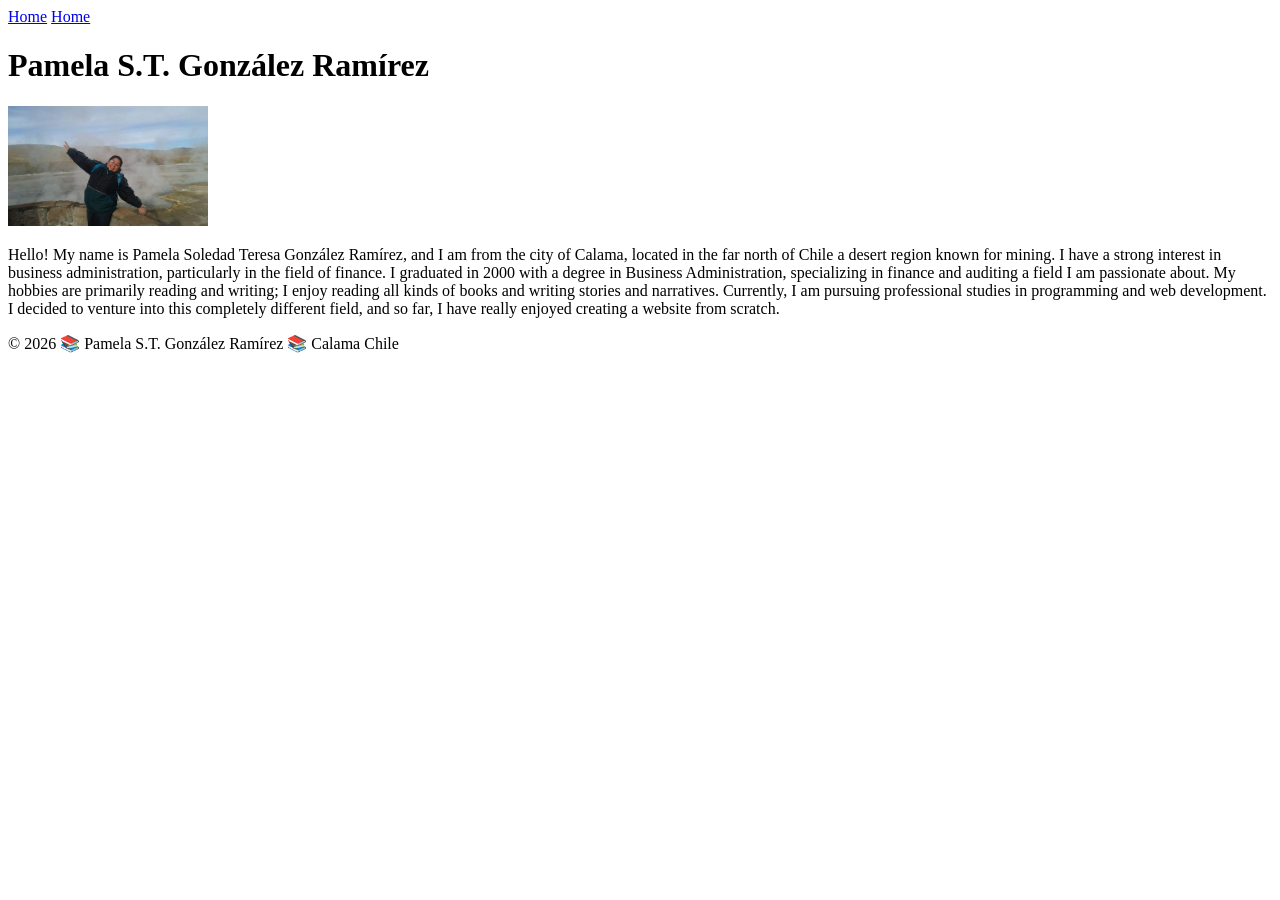
==== index.html @ 1547ae6b "W01 Complete" ====
<!DOCTYPE html>
<html lang="en-US">

<head>
    <meta charset="UTF-8">
    <meta name="viewport" content="width=device-width, initial-scale=1.0">
    <title>Pamela S.T.González Ramírez | WDD 130</title>
</head>

<body>
    <header>
        <nav>
            <a href="#">Home</a>
            <a href="Rafting Website">Home</a>
        </nav>
    </header>
    <main>
        <h1>Pamela S.T. González Ramírez</h1>

        <img src="images/profile.jpg" alt=Hello, my name is Pamela Soledad Teresa González Ramírez."
          width="200">


        <p>Hello! My name is Pamela Soledad Teresa González Ramírez, and I am from the city of
            Calama,
            located
            in the far north of Chile a desert region known for mining. I have a strong interest in
            business
            administration, particularly in the field of finance. I graduated in 2000 with a degree
            in
            Business
            Administration, specializing in finance and auditing a field I am passionate about. My
            hobbies are
            primarily reading and writing; I enjoy reading all kinds of books and writing stories
            and
            narratives. Currently, I am pursuing professional studies in programming and web
            development. I
            decided to venture into this completely different field, and so far, I have really
            enjoyed
            creating
            a website from scratch.</p>
    </main>
    <footer>
        <p>&copy; 2026 📚 Pamela S.T. González Ramírez 📚 Calama Chile</p>
    </footer>
</body>

</html>
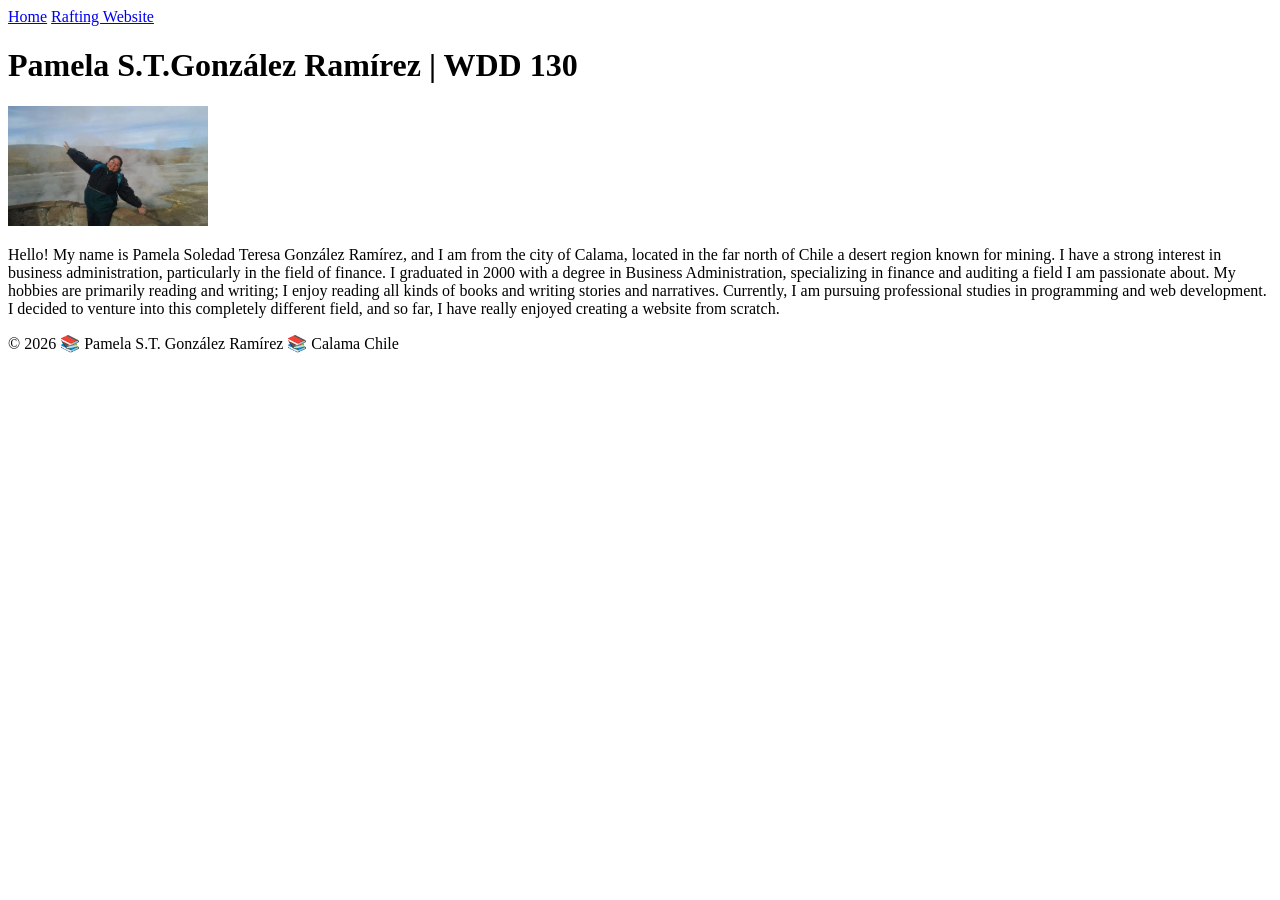
==== commit fd6d4e36: "Complete W1" ====
--- a/index.html
+++ b/index.html
@@ -11,14 +11,14 @@
     <header>
         <nav>
             <a href="#">Home</a>
-            <a href="Rafting Website">Home</a>
+            <a href="wwr/">Rafting Website</a>
         </nav>
     </header>
     <main>
-        <h1>Pamela S.T. González Ramírez</h1>
+        <h1>Pamela S.T.González Ramírez | WDD 130</h1>
 
-        <img src="images/profile.jpg" alt=Hello, my name is Pamela Soledad Teresa González Ramírez."
-          width="200">
+        <img src="images/profile.jpg"
+          alt="Hello, my name is Pamela Soledad Teresa González Ramírez." width="200">
 
 
         <p>Hello! My name is Pamela Soledad Teresa González Ramírez, and I am from the city of
@@ -45,4 +45,4 @@
     </footer>
 </body>
 
-</html>+<html>
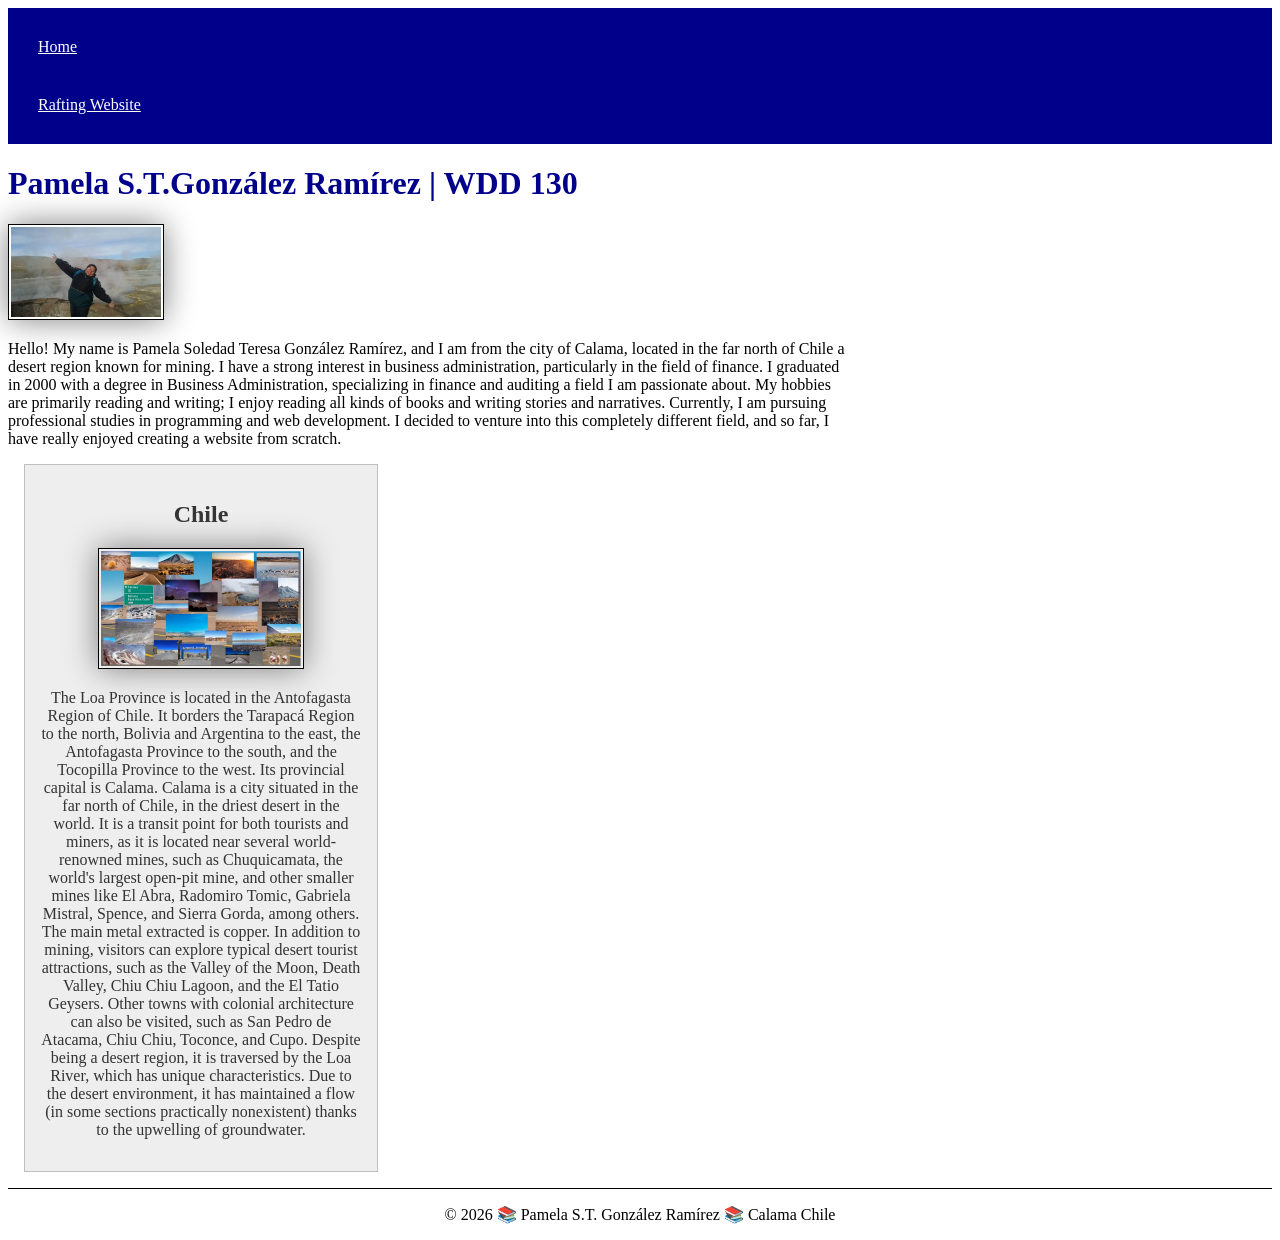
==== commit f20a8001: "w2 Complete ok" ====
--- a/index.html
+++ b/index.html
@@ -5,6 +5,11 @@
     <meta charset="UTF-8">
     <meta name="viewport" content="width=device-width, initial-scale=1.0">
     <title>Pamela S.T.González Ramírez | WDD 130</title>
+
+    <meta name="description"
+      content="Pamela Soledad Teresa González Ramírez, a student of WDD 130 (Web Fundamentals). This page presents my profile and my country, Chile, specifically my city, Calama.">
+    <meta name="author" content="Pamela S.T.González Ramírez">
+    <link rel="stylesheet" href="styles/styles.css">
 </head>
 
 <body>
@@ -15,6 +20,7 @@
         </nav>
     </header>
     <main>
+
         <h1>Pamela S.T.González Ramírez | WDD 130</h1>
 
         <img src="images/profile.jpg"
@@ -40,9 +46,46 @@
             creating
             a website from scratch.</p>
     </main>
+    <aside>
+        <h2>Chile</h2>
+
+        <img src="images/provincia-loa.webp" alt="The Loa Province">
+        <p>
+            The Loa Province is located in
+            the Antofagasta
+            Region of Chile. It borders the Tarapacá
+            Region to
+            the north, Bolivia and Argentina to the east, the Antofagasta Province to the south, and
+            the
+            Tocopilla Province to the west. Its provincial capital is Calama.
+            Calama is a city situated in the far north of Chile, in the driest desert in the world.
+            It
+            is a
+            transit point for both tourists and miners, as it is located near several world-renowned
+            mines, such
+            as Chuquicamata, the world's largest open-pit mine, and other smaller mines like El
+            Abra,
+            Radomiro
+            Tomic, Gabriela Mistral, Spence, and Sierra Gorda, among others. The main metal
+            extracted is
+            copper.
+            In addition to mining, visitors can explore typical desert tourist attractions, such as
+            the
+            Valley
+            of the Moon, Death Valley, Chiu Chiu Lagoon, and the El Tatio Geysers. Other towns with
+            colonial
+            architecture can also be visited, such as San Pedro de Atacama, Chiu Chiu, Toconce, and
+            Cupo.
+            Despite being a desert region, it is traversed by the Loa River, which has unique
+            characteristics.
+            Due to the desert environment, it has maintained a flow (in some sections practically
+            nonexistent)
+            thanks to the upwelling of groundwater.
+        </p>
+    </aside>
     <footer>
         <p>&copy; 2026 📚 Pamela S.T. González Ramírez 📚 Calama Chile</p>
     </footer>
 </body>
 
-<html>+</html>
--- a/styles/styles.css
+++ b/styles/styles.css
@@ -0,0 +1,56 @@
+nav {
+    background-color: darkblue;
+    padding: 10px;
+}
+
+nav a {
+    color: white;
+    display: block;
+    padding: 20px;
+}
+
+h1 {
+    color: darkblue;
+}
+
+main {
+    max-width: 840px;
+}
+
+main img {
+    width: 150px;
+    height: auto;
+}
+
+img {
+    width: 150px;
+    height: auto;
+    border: 1px solid black;
+    padding: 2px;
+    box-shadow: 0 0 30px gray;
+}
+
+aside {
+    width: 20rem;
+    margin: 1rem;
+    border: 1px solid rgb(0 0 0 / 0.2);
+    padding: 1rem;
+    background-color: #eee;
+    color: #333;
+    text-align: center;
+}
+
+aside img {
+    width: 200px;
+    height: auto;
+}
+
+p {
+    padding: 0;
+}
+
+footer {
+    margin-top: 15px;
+    border-top: 1px solid #000;
+    text-align: center;
+}
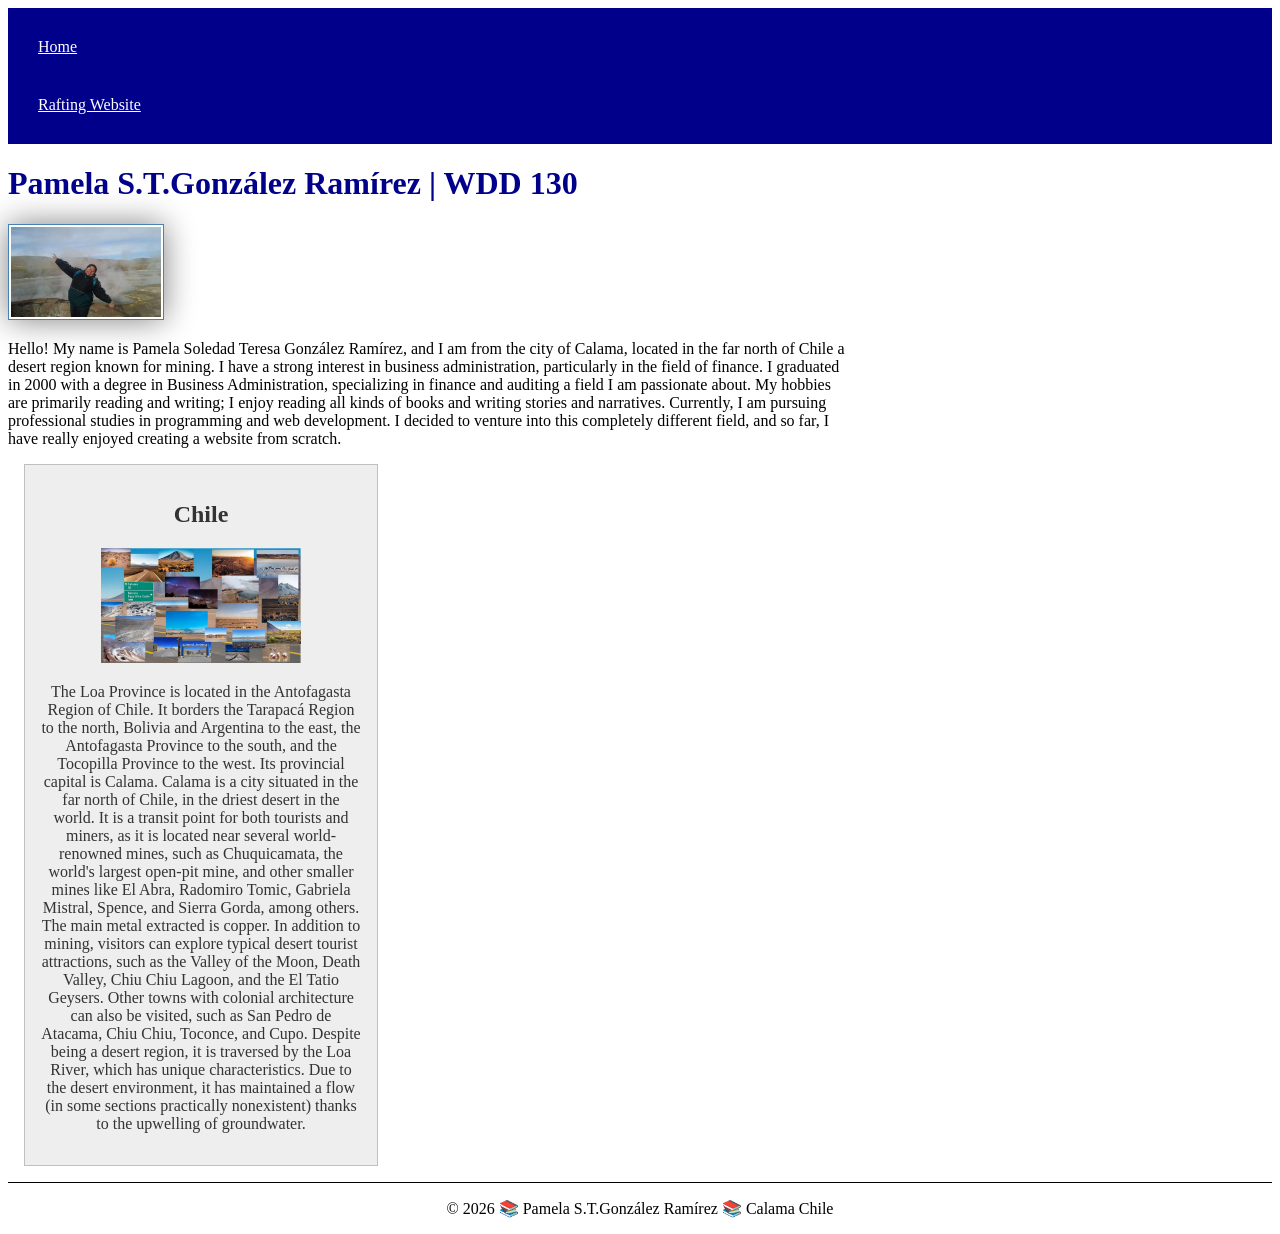
==== commit 151011a3: "W2 Revisado" ====
--- a/index.html
+++ b/index.html
@@ -6,8 +6,9 @@
     <meta name="viewport" content="width=device-width, initial-scale=1.0">
     <title>Pamela S.T.González Ramírez | WDD 130</title>
 
-    <meta name="description"
-      content="Pamela Soledad Teresa González Ramírez, a student of WDD 130 (Web Fundamentals). This page presents my profile and my country, Chile, specifically my city, Calama.">
+    <meta name="description" content="Pamela S.T.González Ramírez, a student of WDD 130 (Web
+    Fundamentals). This page presents my profile and my country, Chile, specifically my city,
+    Calama.">
     <meta name="author" content="Pamela S.T.González Ramírez">
     <link rel="stylesheet" href="styles/styles.css">
 </head>
@@ -84,7 +85,7 @@
         </p>
     </aside>
     <footer>
-        <p>&copy; 2026 📚 Pamela S.T. González Ramírez 📚 Calama Chile</p>
+        <p>&copy; 2026 📚 Pamela S.T.González Ramírez 📚 Calama Chile</p>
     </footer>
 </body>
 
--- a/styles/styles.css
+++ b/styles/styles.css
@@ -20,12 +20,7 @@
 main img {
     width: 150px;
     height: auto;
-}
-
-img {
-    width: 150px;
-    height: auto;
-    border: 1px solid black;
+    border: 1px solid steelblue;
     padding: 2px;
     box-shadow: 0 0 30px gray;
 }
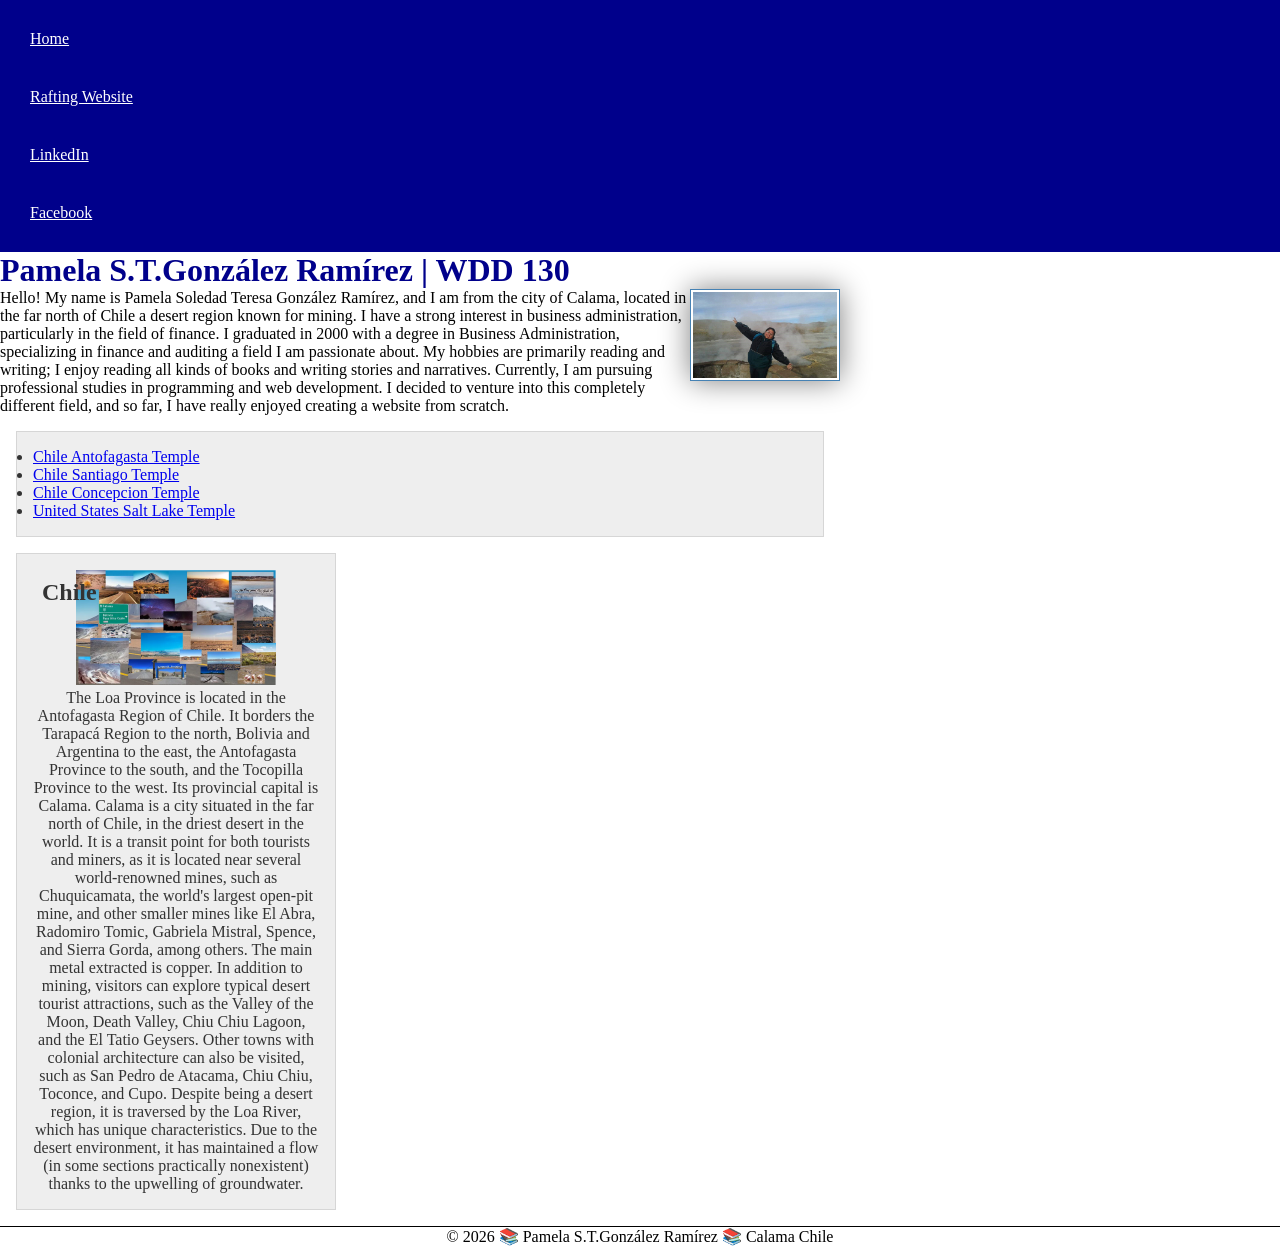
==== commit 2b9b2cda: "w3 complete" ====
--- a/index.html
+++ b/index.html
@@ -18,8 +18,11 @@
         <nav>
             <a href="#">Home</a>
             <a href="wwr/">Rafting Website</a>
+            <a href="https://linkedin.com" target="_blank" rel="noopener">LinkedIn</a>
+            <a href="https://facebook.com" target="_blank" rel="noopener">Facebook</a>
         </nav>
     </header>
+
     <main>
 
         <h1>Pamela S.T.González Ramírez | WDD 130</h1>
@@ -46,8 +49,20 @@
             enjoyed
             creating
             a website from scratch.</p>
+
+        <ul class="box">
+            <li><a href="https://www.churchofjesuschrist.org/temples/details/antofagasta-chile-temple?lang=eng"
+                  target="_blank" rel="noopener"> Chile Antofagasta Temple</a> </li>
+            <li><a href="https://www.churchofjesuschrist.org/temples/details/santiago-chile-temple?lang=eng"
+                  target="_blank" rel="noopener"> Chile Santiago Temple</a> </li>
+            <li><a href="https://www.churchofjesuschrist.org/temples/details/concepcion-chile-temple?lang=eng"
+                  target="_blank" rel="noopener"> Chile Concepcion Temple</a> </li>
+            <li><a href="https://www.churchofjesuschrist.org/temples/details/salt-lake-temple?lang=eng"
+                  target="_blank" rel="noopener"> United States Salt Lake Temple</a> </li>
+        </ul>
+
     </main>
-    <aside>
+    <aside class="box">
         <h2>Chile</h2>
 
         <img src="images/provincia-loa.webp" alt="The Loa Province">
--- a/styles/styles.css
+++ b/styles/styles.css
@@ -1,3 +1,9 @@
+* {
+    margin: 0;
+    padding: 0;
+    box-sizing: border-box;
+}
+
 nav {
     background-color: darkblue;
     padding: 10px;
@@ -23,21 +29,24 @@
     border: 1px solid steelblue;
     padding: 2px;
     box-shadow: 0 0 30px gray;
+    float: right;
 }
 
 aside {
     width: 20rem;
-    margin: 1rem;
-    border: 1px solid rgb(0 0 0 / 0.2);
-    padding: 1rem;
-    background-color: #eee;
-    color: #333;
     text-align: center;
+    position: relative;
 }
 
 aside img {
     width: 200px;
     height: auto;
+}
+
+aside h2 {
+    position: absolute;
+    top: 25px;
+    left: 25px;
 }
 
 p {
@@ -48,4 +57,13 @@
     margin-top: 15px;
     border-top: 1px solid #000;
     text-align: center;
+}
+
+/* Class Selectors */
+.box {
+    margin: 1rem;
+    border: 1px solid rgb(0 0 0 / 10%);
+    padding: 1rem;
+    background-color: #eee;
+    color: #333;
 }
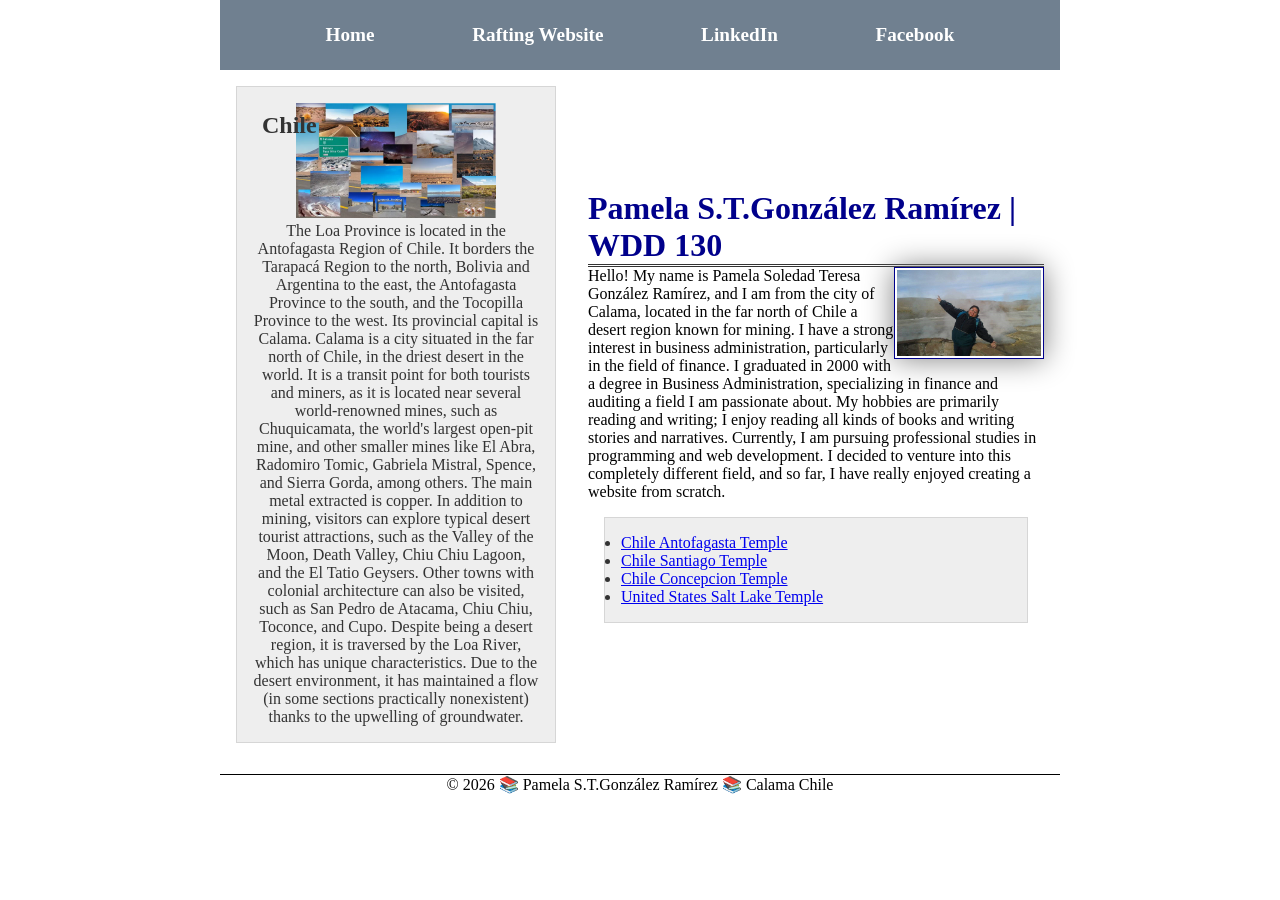
==== commit 2322ed2f: "W04: Improve home page layout with Flexbox and Grid" ====
--- a/index.html
+++ b/index.html
@@ -18,87 +18,100 @@
         <nav>
             <a href="#">Home</a>
             <a href="wwr/">Rafting Website</a>
-            <a href="https://linkedin.com" target="_blank" rel="noopener">LinkedIn</a>
+            <a href="https://www.linkedin.com/in/pamelagonzalezramirez/" target="_blank"
+              rel="noopener">LinkedIn</a>
             <a href="https://facebook.com" target="_blank" rel="noopener">Facebook</a>
         </nav>
     </header>
+    <div class="grid">
+        <main>
 
-    <main>
+            <h1>Pamela S.T.González Ramírez | WDD 130</h1>
 
-        <h1>Pamela S.T.González Ramírez | WDD 130</h1>
-
-        <img src="images/profile.jpg"
-          alt="Hello, my name is Pamela Soledad Teresa González Ramírez." width="200">
+            <img src="images/profile.jpg"
+              alt="Hello, my name is Pamela Soledad Teresa González Ramírez." width="200">
 
 
-        <p>Hello! My name is Pamela Soledad Teresa González Ramírez, and I am from the city of
-            Calama,
-            located
-            in the far north of Chile a desert region known for mining. I have a strong interest in
-            business
-            administration, particularly in the field of finance. I graduated in 2000 with a degree
-            in
-            Business
-            Administration, specializing in finance and auditing a field I am passionate about. My
-            hobbies are
-            primarily reading and writing; I enjoy reading all kinds of books and writing stories
-            and
-            narratives. Currently, I am pursuing professional studies in programming and web
-            development. I
-            decided to venture into this completely different field, and so far, I have really
-            enjoyed
-            creating
-            a website from scratch.</p>
+            <p>Hello! My name is Pamela Soledad Teresa González Ramírez, and I am from the city of
+                Calama,
+                located
+                in the far north of Chile a desert region known for mining. I have a strong interest
+                in
+                business
+                administration, particularly in the field of finance. I graduated in 2000 with a
+                degree
+                in
+                Business
+                Administration, specializing in finance and auditing a field I am passionate about.
+                My
+                hobbies are
+                primarily reading and writing; I enjoy reading all kinds of books and writing
+                stories
+                and
+                narratives. Currently, I am pursuing professional studies in programming and web
+                development. I
+                decided to venture into this completely different field, and so far, I have really
+                enjoyed
+                creating
+                a website from scratch.</p>
 
-        <ul class="box">
-            <li><a href="https://www.churchofjesuschrist.org/temples/details/antofagasta-chile-temple?lang=eng"
-                  target="_blank" rel="noopener"> Chile Antofagasta Temple</a> </li>
-            <li><a href="https://www.churchofjesuschrist.org/temples/details/santiago-chile-temple?lang=eng"
-                  target="_blank" rel="noopener"> Chile Santiago Temple</a> </li>
-            <li><a href="https://www.churchofjesuschrist.org/temples/details/concepcion-chile-temple?lang=eng"
-                  target="_blank" rel="noopener"> Chile Concepcion Temple</a> </li>
-            <li><a href="https://www.churchofjesuschrist.org/temples/details/salt-lake-temple?lang=eng"
-                  target="_blank" rel="noopener"> United States Salt Lake Temple</a> </li>
-        </ul>
+            <ul class="box">
+                <li><a href="https://www.churchofjesuschrist.org/temples/details/antofagasta-chile-temple?lang=eng"
+                      target="_blank" rel="noopener"> Chile Antofagasta Temple</a> </li>
+                <li><a href="https://www.churchofjesuschrist.org/temples/details/santiago-chile-temple?lang=eng"
+                      target="_blank" rel="noopener"> Chile Santiago Temple</a> </li>
+                <li><a href="https://www.churchofjesuschrist.org/temples/details/concepcion-chile-temple?lang=eng"
+                      target="_blank" rel="noopener"> Chile Concepcion Temple</a> </li>
+                <li><a href="https://www.churchofjesuschrist.org/temples/details/salt-lake-temple?lang=eng"
+                      target="_blank" rel="noopener"> United States Salt Lake Temple</a> </li>
+            </ul>
 
-    </main>
-    <aside class="box">
-        <h2>Chile</h2>
+        </main>
+        <aside class="box">
+            <h2>Chile</h2>
 
-        <img src="images/provincia-loa.webp" alt="The Loa Province">
-        <p>
-            The Loa Province is located in
-            the Antofagasta
-            Region of Chile. It borders the Tarapacá
-            Region to
-            the north, Bolivia and Argentina to the east, the Antofagasta Province to the south, and
-            the
-            Tocopilla Province to the west. Its provincial capital is Calama.
-            Calama is a city situated in the far north of Chile, in the driest desert in the world.
-            It
-            is a
-            transit point for both tourists and miners, as it is located near several world-renowned
-            mines, such
-            as Chuquicamata, the world's largest open-pit mine, and other smaller mines like El
-            Abra,
-            Radomiro
-            Tomic, Gabriela Mistral, Spence, and Sierra Gorda, among others. The main metal
-            extracted is
-            copper.
-            In addition to mining, visitors can explore typical desert tourist attractions, such as
-            the
-            Valley
-            of the Moon, Death Valley, Chiu Chiu Lagoon, and the El Tatio Geysers. Other towns with
-            colonial
-            architecture can also be visited, such as San Pedro de Atacama, Chiu Chiu, Toconce, and
-            Cupo.
-            Despite being a desert region, it is traversed by the Loa River, which has unique
-            characteristics.
-            Due to the desert environment, it has maintained a flow (in some sections practically
-            nonexistent)
-            thanks to the upwelling of groundwater.
-        </p>
-    </aside>
+            <img src="images/provincia-loa.webp" alt="The Loa Province">
+            <p>
+                The Loa Province is located in
+                the Antofagasta
+                Region of Chile. It borders the Tarapacá
+                Region to
+                the north, Bolivia and Argentina to the east, the Antofagasta Province to the south,
+                and
+                the
+                Tocopilla Province to the west. Its provincial capital is Calama.
+                Calama is a city situated in the far north of Chile, in the driest desert in the
+                world.
+                It
+                is a
+                transit point for both tourists and miners, as it is located near several
+                world-renowned
+                mines, such
+                as Chuquicamata, the world's largest open-pit mine, and other smaller mines like El
+                Abra,
+                Radomiro
+                Tomic, Gabriela Mistral, Spence, and Sierra Gorda, among others. The main metal
+                extracted is
+                copper.
+                In addition to mining, visitors can explore typical desert tourist attractions, such
+                as
+                the
+                Valley
+                of the Moon, Death Valley, Chiu Chiu Lagoon, and the El Tatio Geysers. Other towns
+                with
+                colonial
+                architecture can also be visited, such as San Pedro de Atacama, Chiu Chiu, Toconce,
+                and
+                Cupo.
+                Despite being a desert region, it is traversed by the Loa River, which has unique
+                characteristics.
+                Due to the desert environment, it has maintained a flow (in some sections
+                practically
+                nonexistent)
+                thanks to the upwelling of groundwater.
+            </p>
+        </aside>
+    </div>
     <footer>
         <p>&copy; 2026 📚 Pamela S.T.González Ramírez 📚 Calama Chile</p>
     </footer>
--- a/styles/styles.css
+++ b/styles/styles.css
@@ -4,29 +4,39 @@
     box-sizing: border-box;
 }
 
+header,
+.grid,
+footer {
+    max-width: 840px;
+    margin: 0 auto;
+}
+
 nav {
-    background-color: darkblue;
-    padding: 10px;
+    background-color: slategray;
+    padding: 1rem;
+    display: flex;
+    justify-content: space-evenly;
+    align-items: center;
 }
 
 nav a {
-    color: white;
     display: block;
-    padding: 20px;
+    padding: 0.5rem;
+    text-decoration: none;
+    font-size: 1.2rem;
+    font-weight: 700;
+    color: #fff;
 }
 
 h1 {
     color: darkblue;
-}
-
-main {
-    max-width: 840px;
+    border-bottom: 3px double #333;
 }
 
 main img {
     width: 150px;
     height: auto;
-    border: 1px solid steelblue;
+    border: 1px solid darkblue;
     padding: 2px;
     box-shadow: 0 0 30px gray;
     float: right;
@@ -36,6 +46,8 @@
     width: 20rem;
     text-align: center;
     position: relative;
+    grid-column: 1 / 2;
+    grid-row: 1 / 2;
 }
 
 aside img {
@@ -66,4 +78,14 @@
     padding: 1rem;
     background-color: #eee;
     color: #333;
+}
+
+.grid {
+    display: grid;
+    align-items: center;
+}
+
+main {
+    grid-column: 2 / 3;
+    margin: 1rem;
 }
